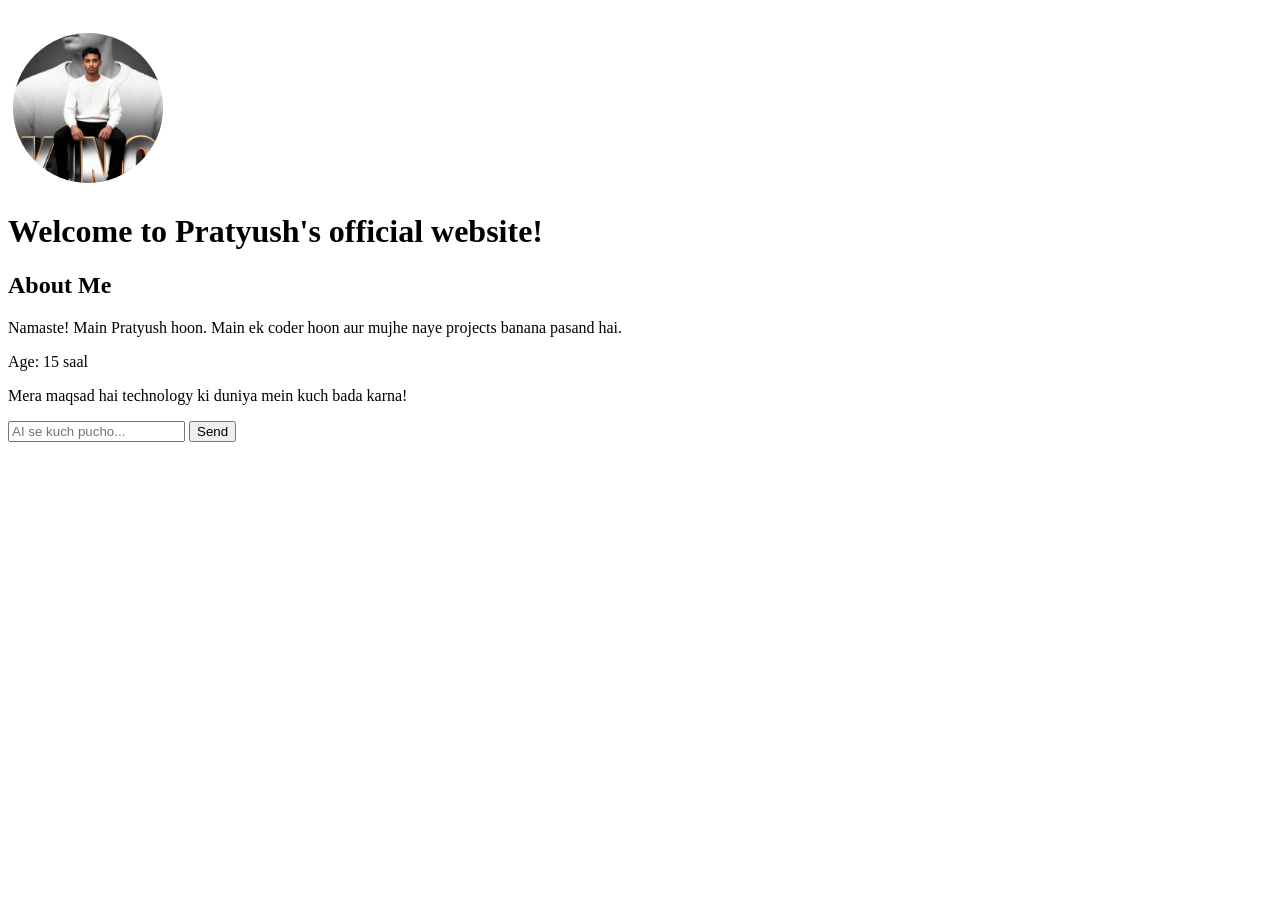
==== index.html @ e9172827 "added AI chat feature" ====
<!DOCTYPE html>
<html>
<head>
    <meta charset="UTF-8">
    <meta name="viewport" content="width=device-width, initial-scale=1.0">
    <title>Pratyush Teach</title>
    <link rel="stylesheet" href="style.css">
    <link rel="manifest" href="manifest.json">
<script>
  if ('serviceWorker' in navigator) {
    navigator.serviceWorker.register('sw.js');
  }
</script>
</head>
<body>

<img src="pk.png" width="150px">

<h1>Welcome to Pratyush's official website!</h1>

<div id="profile">
    <h2>About Me</h2>
    <p>Namaste! Main Pratyush hoon. Main ek coder hoon aur mujhe naye projects banana pasand hai.</p>
    <p>Age: 15 saal</p>
    <p>Mera maqsad hai technology ki duniya mein kuch bada karna!</p>
</div>

</body>
<div id="chat-container">
    <div id="chat-history"></div>
    <input type="text" id="user-input" placeholder="AI se kuch pucho...">
    <button onclick="getAIResponse()">Send</button>
</div>
<script>
function getAIResponse() {
    let userInput = document.getElementById("user-input").value;
    let chatHistory = document.getElementById("chat-history");
    
    // User ka message dikhao
    chatHistory.innerHTML += "<p><b>Tum:</b> " + userInput + "</p>";
    
    // AI ka response (abhi basic rakha hai)
    chatHistory.innerHTML += "<p><b>AI:</b> Main abhi seekh raha hoon, Pratyush!</p>";
    
    // Input box khali karo
    document.getElementById("user-input").value = "";
}
</script>
</html>
---- style.css ----
img {
    border-radius: 50%;      /* Round shape */
    border: 5px solid white;
    margin-top: 20px;
    width: 150px;            /* Fixed width */
    height: 150px;           /* Fixed height */
    object-fit: cover;       /* Photo ko bina khinche fit karne ke liye */
}
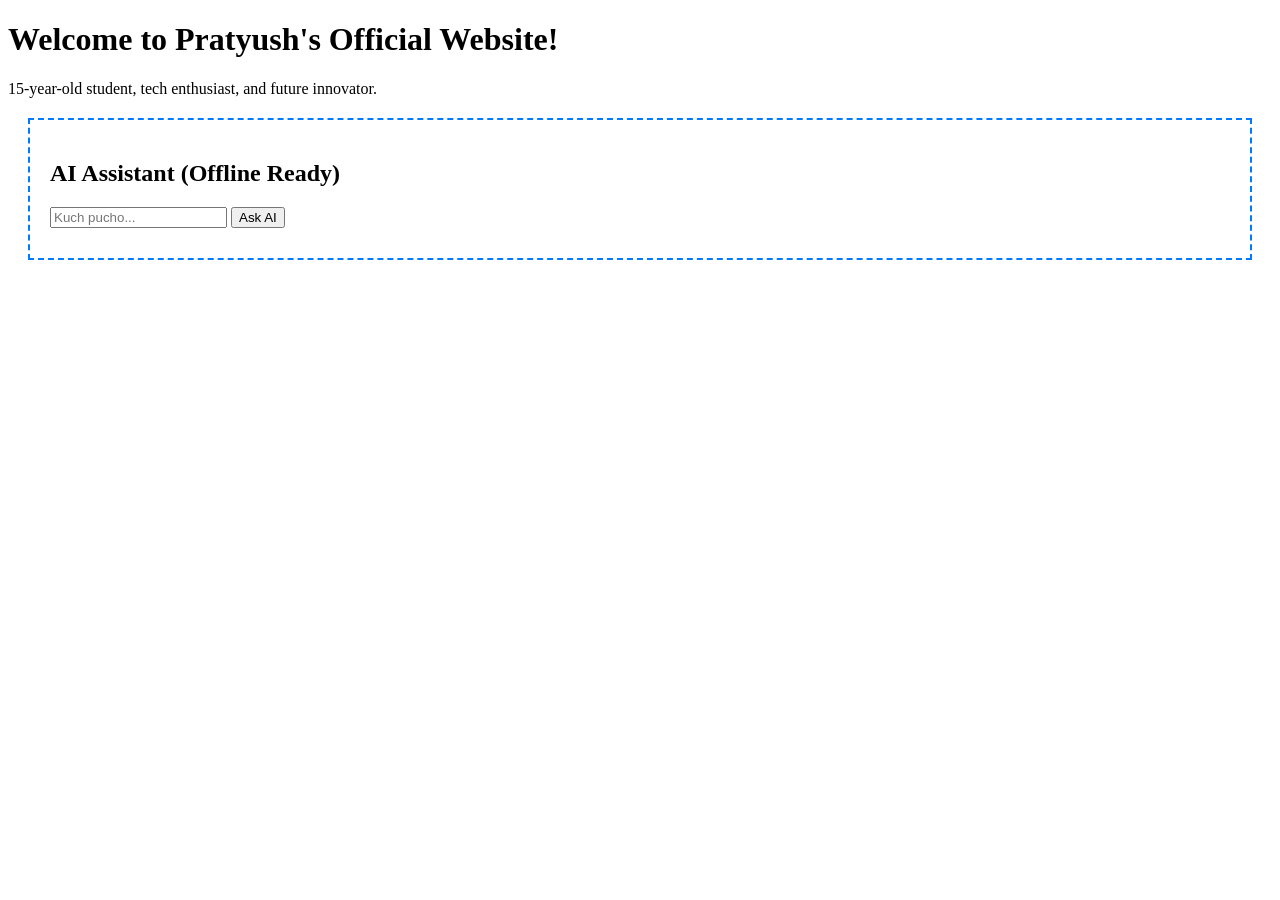
==== commit c7a608ed: "Final cleanup of sw.js" ====
--- a/index.html
+++ b/index.html
@@ -1,49 +1,40 @@
 <!DOCTYPE html>
-<html>
+<html lang="en">
 <head>
     <meta charset="UTF-8">
     <meta name="viewport" content="width=device-width, initial-scale=1.0">
-    <title>Pratyush Teach</title>
+    <title>Pratyush's AI Portfolio</title>
     <link rel="stylesheet" href="style.css">
     <link rel="manifest" href="manifest.json">
-<script>
-  if ('serviceWorker' in navigator) {
-    navigator.serviceWorker.register('sw.js');
-  }
-</script>
 </head>
 <body>
 
-<img src="pk.png" width="150px">
+    <h1>Welcome to Pratyush's Official Website!</h1>
+    <p>15-year-old student, tech enthusiast, and future innovator.</p>
 
-<h1>Welcome to Pratyush's official website!</h1>
+    <!-- AI Feature Section -->
+    <div id="ai-section" style="margin: 20px; padding: 20px; border: 2px dashed #007bff;">
+        <h2>AI Assistant (Offline Ready)</h2>
+        <input type="text" id="user-input" placeholder="Kuch pucho...">
+        <button onclick="handleAI()">Ask AI</button>
+        <div id="response-area" style="margin-top: 10px; font-weight: bold;"></div>
+    </div>
 
-<div id="profile">
-    <h2>About Me</h2>
-    <p>Namaste! Main Pratyush hoon. Main ek coder hoon aur mujhe naye projects banana pasand hai.</p>
-    <p>Age: 15 saal</p>
-    <p>Mera maqsad hai technology ki duniya mein kuch bada karna!</p>
-</div>
+    <script>
+        // PWA Service Worker Registration
+        if ('serviceWorker' in navigator) {
+            navigator.serviceWorker.register('/sw.js')
+            .then(() => console.log('Service Worker registered successfully!'));
+        }
 
+        // Basic AI Placeholder Function
+        function handleAI() {
+            const input = document.getElementById('user-input').value;
+            const output = document.getElementById('response-area');
+            if(input) {
+                output.innerText = "AI: System offline. Features loading soon...";
+            }
+        }
+    </script>
 </body>
-<div id="chat-container">
-    <div id="chat-history"></div>
-    <input type="text" id="user-input" placeholder="AI se kuch pucho...">
-    <button onclick="getAIResponse()">Send</button>
-</div>
-<script>
-function getAIResponse() {
-    let userInput = document.getElementById("user-input").value;
-    let chatHistory = document.getElementById("chat-history");
-    
-    // User ka message dikhao
-    chatHistory.innerHTML += "<p><b>Tum:</b> " + userInput + "</p>";
-    
-    // AI ka response (abhi basic rakha hai)
-    chatHistory.innerHTML += "<p><b>AI:</b> Main abhi seekh raha hoon, Pratyush!</p>";
-    
-    // Input box khali karo
-    document.getElementById("user-input").value = "";
-}
-</script>
-</html> +</html>
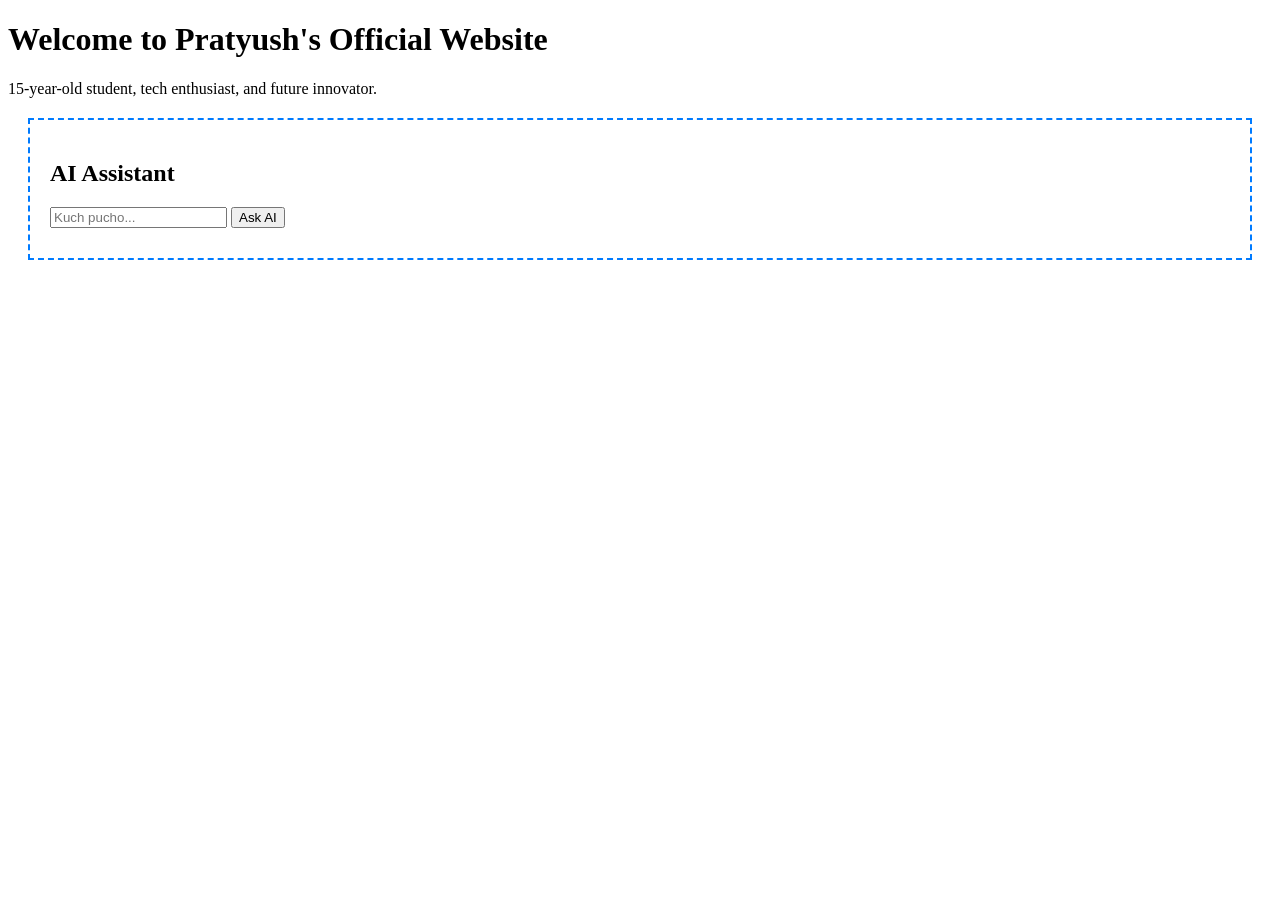
==== commit 79a8926e: "fresh start with AI section" ====
--- a/index.html
+++ b/index.html
@@ -3,36 +3,27 @@
 <head>
     <meta charset="UTF-8">
     <meta name="viewport" content="width=device-width, initial-scale=1.0">
-    <title>Pratyush's AI Portfolio</title>
-    <link rel="stylesheet" href="style.css">
-    <link rel="manifest" href="manifest.json">
+    <title>Pratyush's Official Portfolio</title>
 </head>
 <body>
-
-    <h1>Welcome to Pratyush's Official Website!</h1>
+    <h1>Welcome to Pratyush's Official Website</h1>
     <p>15-year-old student, tech enthusiast, and future innovator.</p>
 
-    <!-- AI Feature Section -->
     <div id="ai-section" style="margin: 20px; padding: 20px; border: 2px dashed #007bff;">
-        <h2>AI Assistant (Offline Ready)</h2>
+        <h2>AI Assistant</h2>
         <input type="text" id="user-input" placeholder="Kuch pucho...">
         <button onclick="handleAI()">Ask AI</button>
         <div id="response-area" style="margin-top: 10px; font-weight: bold;"></div>
     </div>
 
     <script>
-        // PWA Service Worker Registration
-        if ('serviceWorker' in navigator) {
-            navigator.serviceWorker.register('/sw.js')
-            .then(() => console.log('Service Worker registered successfully!'));
-        }
-
-        // Basic AI Placeholder Function
         function handleAI() {
             const input = document.getElementById('user-input').value;
-            const output = document.getElementById('response-area');
-            if(input) {
-                output.innerText = "AI: System offline. Features loading soon...";
+            const responseArea = document.getElementById('response-area');
+            if (input.trim() !== "") {
+                responseArea.innerText = "AI kehta hai: Abhi main seekh raha hoon, jaldi update aa jayega!";
+            } else {
+                responseArea.innerText = "Kuch type toh karo!";
             }
         }
     </script>
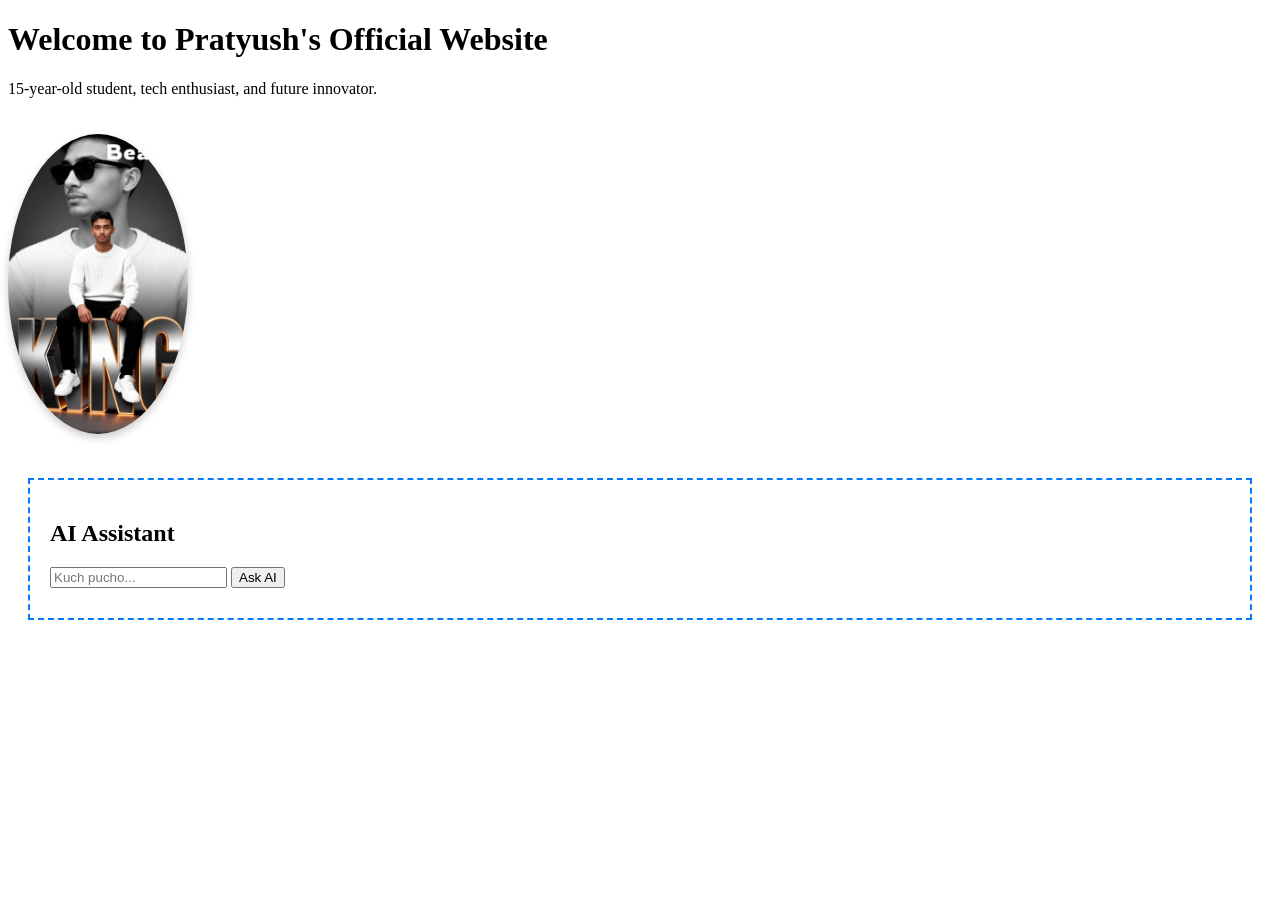
==== commit aebe23ca: "Update index.html" ====
--- a/index.html
+++ b/index.html
@@ -8,6 +8,7 @@
 <body>
     <h1>Welcome to Pratyush's Official Website</h1>
     <p>15-year-old student, tech enthusiast, and future innovator.</p>
+<img src="pk.png" alt="Pratyush" style="width: 180px; border-radius: 50%; margin: 20px 0; box-shadow: 0px 4px 8px rgba(0,0,0,0.2);">
 
     <div id="ai-section" style="margin: 20px; padding: 20px; border: 2px dashed #007bff;">
         <h2>AI Assistant</h2>
@@ -28,4 +29,4 @@
         }
     </script>
 </body>
-</html>+</html>
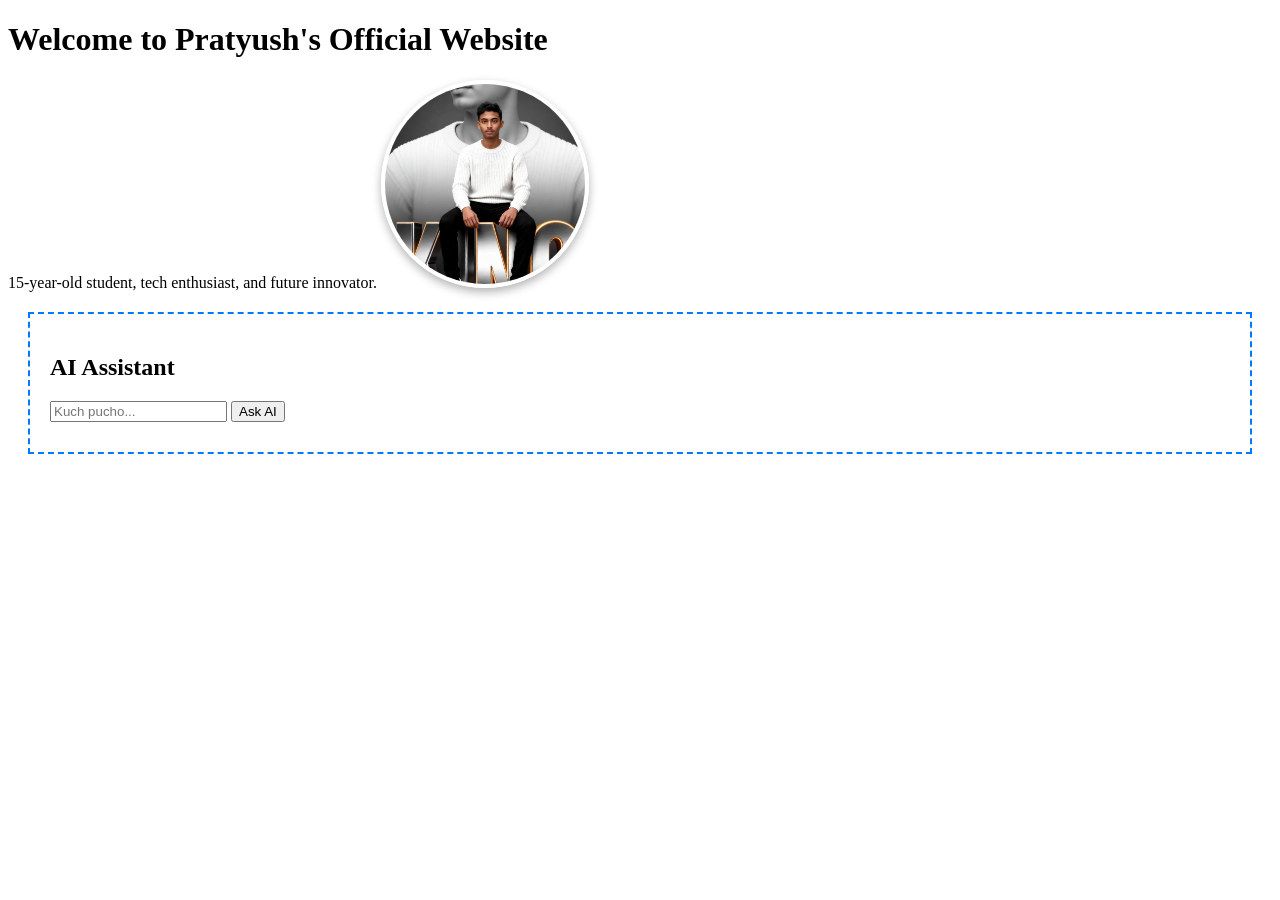
==== commit ab5ba444: "Update index.html" ====
--- a/index.html
+++ b/index.html
@@ -7,9 +7,8 @@
 </head>
 <body>
     <h1>Welcome to Pratyush's Official Website</h1>
-    <p>15-year-old student, tech enthusiast, and future innovator.</p>
-<img src="pk.png" alt="Pratyush" style="width: 180px; border-radius: 50%; margin: 20px 0; box-shadow: 0px 4px 8px rgba(0,0,0,0.2);">
-
+    <p>15-year-old student, tech enthusiast, and future innovator.</>
+<img src="pk.png" alt="Pratyush" style="width: 200px; height: 200px; object-fit: cover; border-radius: 50%; border: 4px solid #fff; box-shadow: 0px 4px 10px rgba(0,0,0,0.3);">
     <div id="ai-section" style="margin: 20px; padding: 20px; border: 2px dashed #007bff;">
         <h2>AI Assistant</h2>
         <input type="text" id="user-input" placeholder="Kuch pucho...">
